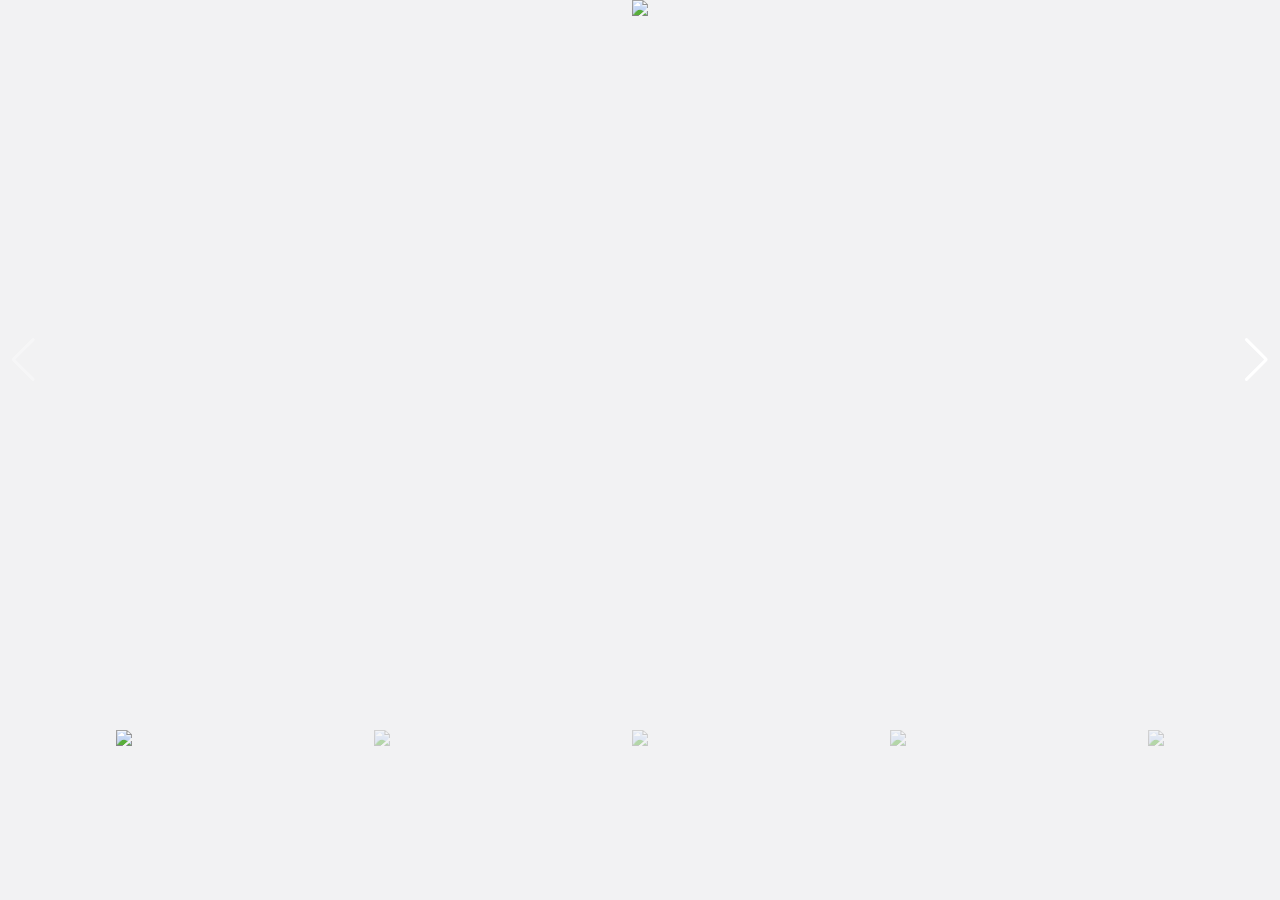
==== card.html @ 04604805 "Add files via upload" ====
<!DOCTYPE html>
<html lang="en">
<head>
    <meta charset="UTF-8">
    <meta http-equiv="X-UA-Compatible" content="IE=edge">
    <meta name="viewport" content="width=device-width, initial-scale=1.0">
    <title>Card News</title>
    <link rel="shortcut icon" href="./img/effect.png" type="image/x-icon">
    <link href="https://webfontworld.github.io/sunn/SUIT.css" rel="stylesheet">
    <!--웹폰트, 수트체-->
    <link rel="stylesheet" href="https://cdn.jsdelivr.net/npm/swiper@11/swiper-bundle.min.css" />
    <!--aos-->
    <style>
        *{margin:0; padding:0;}
        body{
            font-family: 'SUIT';
            position: relative;
        height: 100vh;
        background-color: #f2f2f3;
        }
        a{
            font-family: 'SUIT'; 
            text-decoration: none;
        }
        a{text-decoration:none;
				color:#000;}
		body{
            background-color: #f8ffe0;
        }
		.fixed_box{position:fixed;
				bottom:40px;
				right:30px;
				width:40px;}
        .home_btn, .top_btn{
            display: inline-block;
            width:55px;
            line-height: 55px;
            background-color: #b7e688;
            text-align: center;
            border-radius:50%;
            margin-bottom:5px;
            color:#fff;
            transition: all 0.5s;
        }
    .swiper {
      width: 100%;
      height: 100%;
      background-color: #f2f2f3;
    }

    .swiper-slide {
      text-align: center;
      font-size: 18px;
      background: #f2f2f3;
      display: flex;
      justify-content: center;
      align-items: center;
    }

    .swiper-slide img {
      display: block;
      height: 100%;
    }
    .swiper-slide {
      background-size: cover;
      background-position: center;
    }

    .mySwiper2 {
      height: 80%;
      width: 100%;
    }

    .mySwiper {
      height: 20%;
      box-sizing: border-box;
      padding: 10px 0;
    }

    .mySwiper .swiper-slide {
      width: 25%;
      height: 100%;
      opacity: 0.4;
    }

    .mySwiper .swiper-slide-thumb-active {
      opacity: 1;
    }
        
    </style>
</head>
<body>
     <!-- Swiper -->

  <div style="--swiper-navigation-color: #fff; --swiper-pagination-color: #fff" class="swiper mySwiper2">
    <div class="swiper-wrapper">
      <div class="swiper-slide">
        <img src="./img/card/01.jpg" />
      </div>
      <div class="swiper-slide">
        <img src="./img/card/02.jpg" />
      </div>
      <div class="swiper-slide">
        <img src="./img/card/03.jpg" />
      </div>
      <div class="swiper-slide">
        <img src="./img/card/04.jpg" />
      </div>
      <div class="swiper-slide">
        <img src="./img/card/05.jpg" />
      </div>
    </div>
    <div class="swiper-button-next"></div>
    <div class="swiper-button-prev"></div>
  </div>
  <div thumbsSlider="" class="swiper mySwiper">
    <div class="swiper-wrapper">
      <div class="swiper-slide">
        <img src="./img/card/01_t.jpg" />
      </div>
      <div class="swiper-slide">
        <img src="./img/card/02_t.jpg" />
      </div>
      <div class="swiper-slide">
        <img src="./img/card/03_t.png" />
      </div>
      <div class="swiper-slide">
        <img src="./img/card/04_t.jpg" />
      </div>
      <div class="swiper-slide">
        <img src="./img/card/05_t.jpg" />
      </div>
    </div>
  </div>

  <!-- Swiper JS -->
  <script src="https://cdn.jsdelivr.net/npm/swiper@11/swiper-bundle.min.js"></script>

  <!-- Initialize Swiper -->
  <script>
    var swiper = new Swiper(".mySwiper", {
      spaceBetween: 10,
      slidesPerView: 5,
      freeMode: true,
      watchSlidesProgress: true,
    });
    var swiper2 = new Swiper(".mySwiper2", {
      spaceBetween: 10,
      navigation: {
        nextEl: ".swiper-button-next",
        prevEl: ".swiper-button-prev",
      },
      thumbs: {
        swiper: swiper,
      },
    });
  </script>


   
    
    
</body>
</html>
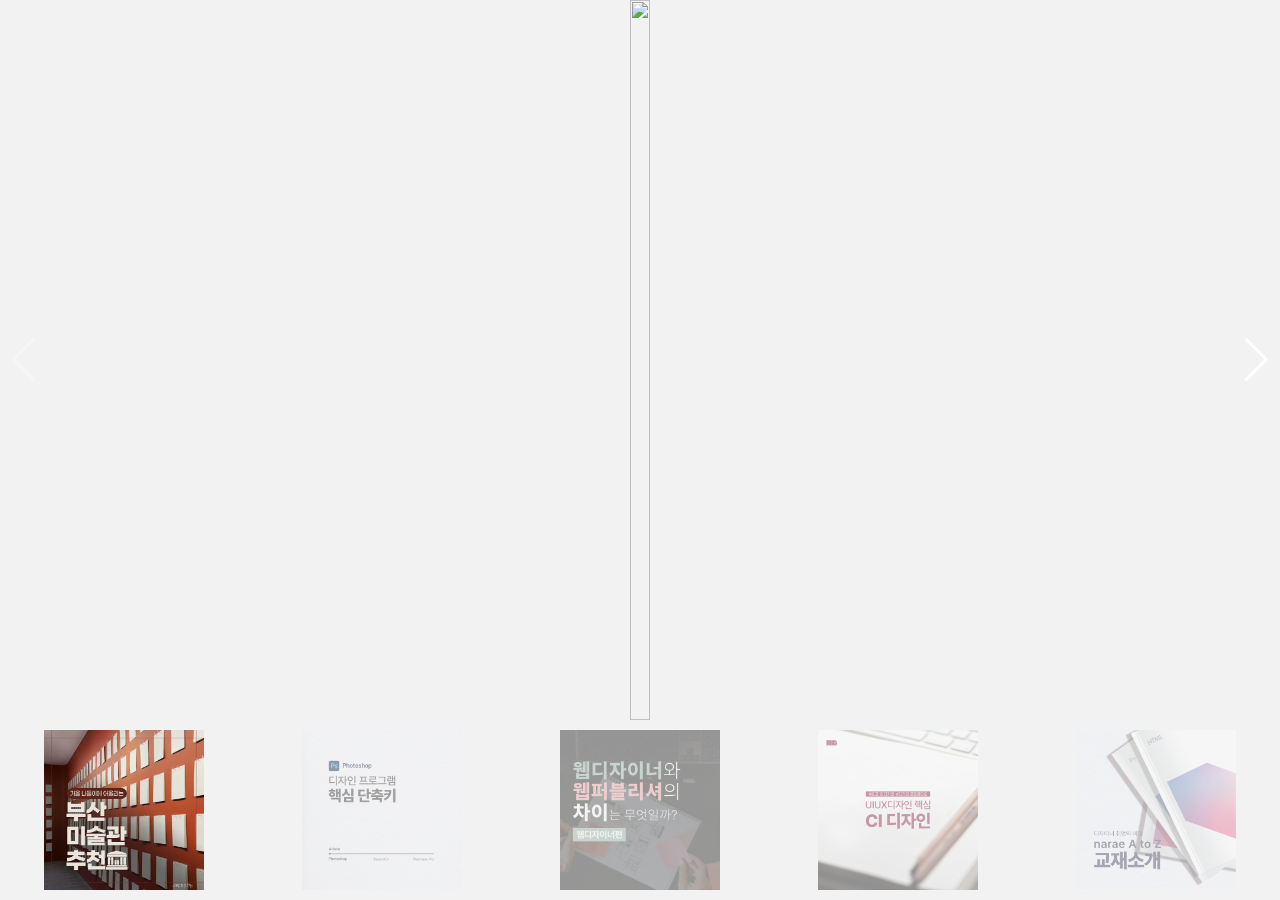
==== commit 2ebddb7e: "Add files via upload" ====
--- a/card.html
+++ b/card.html
@@ -78,13 +78,19 @@
     }
 
     .mySwiper .swiper-slide {
-      width: 25%;
+      width: 23%;
       height: 100%;
       opacity: 0.4;
     }
 
     .mySwiper .swiper-slide-thumb-active {
       opacity: 1;
+    }
+    .mySwiper2 .swiper-slide a{
+      height: 100%;
+    }
+    .mySwiper2 .swiper-slide a img{
+      width: 100%;
     }
         
     </style>
@@ -95,24 +101,25 @@
   <div style="--swiper-navigation-color: #fff; --swiper-pagination-color: #fff" class="swiper mySwiper2">
     <div class="swiper-wrapper">
       <div class="swiper-slide">
-        <img src="./img/card/01.jpg" />
+        <a href="https://www.instagram.com/naraedesign_/p/DCXzwZjzQoy/?img_index=1" target="_blank"><img src="./img/card/01.jpg" /></a>
       </div>
       <div class="swiper-slide">
-        <img src="./img/card/02.jpg" />
+        <a href="https://www.instagram.com/p/DEMNrEKPwoC/?img_index=1" target="_blank"><img src="./img/card/02.jpg" /></a>
       </div>
       <div class="swiper-slide">
-        <img src="./img/card/03.jpg" />
+        <a href="#" target="_blank"><img src="./img/card/03.jpg" /></a>
       </div>
       <div class="swiper-slide">
-        <img src="./img/card/04.jpg" />
+        <a href="https://www.instagram.com/p/DDqcYpxP_IY/?img_index=1" target="_blank"><img src="./img/card/04.jpg" /></a>
       </div>
       <div class="swiper-slide">
-        <img src="./img/card/05.jpg" />
+        <a href="#" target="_blank"><img src="./img/card/05.jpg" /></a>
       </div>
     </div>
     <div class="swiper-button-next"></div>
     <div class="swiper-button-prev"></div>
   </div>
+  
   <div thumbsSlider="" class="swiper mySwiper">
     <div class="swiper-wrapper">
       <div class="swiper-slide">
